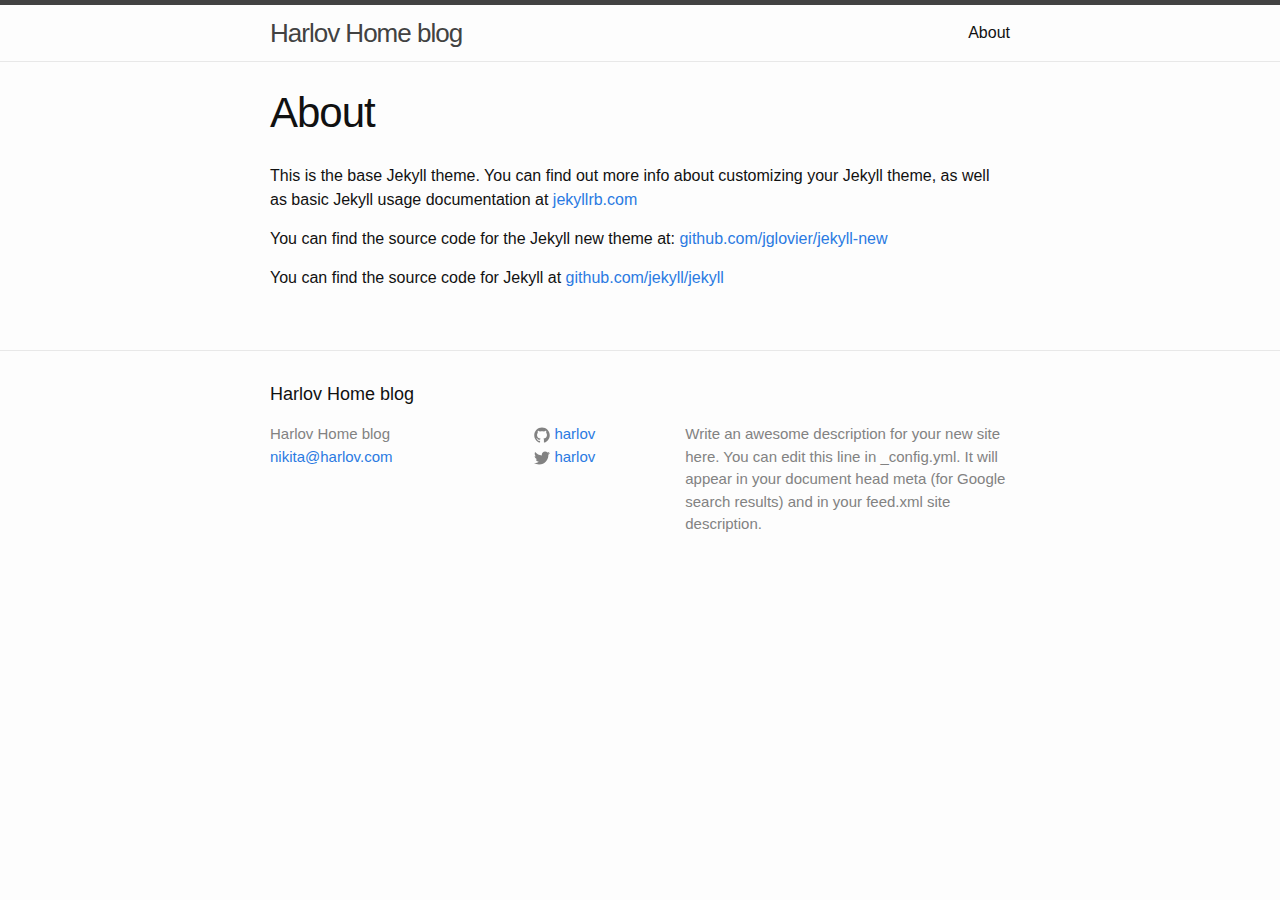
==== about/index.html @ d812e180 "first post" ====
<!DOCTYPE html>
<html>

  <head>
    <meta charset="utf-8">
    <meta name="viewport" content="width=device-width initial-scale=1" />
    <meta http-equiv="X-UA-Compatible" content="IE=edge">

    <title>About</title>
    <meta name="description" content="Write an awesome description for your new site here. You can edit this line in _config.yml. It will appear in your document head meta (for Google search results) and in your feed.xml site description.
">

    <link rel="stylesheet" href="/css/main.css">
    <link rel="canonical" href="http://harlov.github.io/about/">
</head>


  <body>

    <header class="site-header">

  <div class="wrapper">

    <a class="site-title" href="/">Harlov Home blog</a>

    <nav class="site-nav">
      <a href="#" class="menu-icon">
        <svg viewBox="0 0 18 15">
          <path fill="#424242" d="M18,1.484c0,0.82-0.665,1.484-1.484,1.484H1.484C0.665,2.969,0,2.304,0,1.484l0,0C0,0.665,0.665,0,1.484,0 h15.031C17.335,0,18,0.665,18,1.484L18,1.484z"/>
          <path fill="#424242" d="M18,7.516C18,8.335,17.335,9,16.516,9H1.484C0.665,9,0,8.335,0,7.516l0,0c0-0.82,0.665-1.484,1.484-1.484 h15.031C17.335,6.031,18,6.696,18,7.516L18,7.516z"/>
          <path fill="#424242" d="M18,13.516C18,14.335,17.335,15,16.516,15H1.484C0.665,15,0,14.335,0,13.516l0,0 c0-0.82,0.665-1.484,1.484-1.484h15.031C17.335,12.031,18,12.696,18,13.516L18,13.516z"/>
        </svg>
      </a>

      <div class="trigger">
        
          
          <a class="page-link" href="/about/">About</a>
          
        
          
        
          
        
          
        
      </div>
    </nav>

  </div>

</header>


    <div class="page-content">
      <div class="wrapper">
        <div class="post">

  <header class="post-header">
    <h1 class="post-title">About</h1>
  </header>

  <article class="post-content">
    <p>This is the base Jekyll theme. You can find out more info about customizing your Jekyll theme, as well as basic Jekyll usage documentation at <a href="http://jekyllrb.com/">jekyllrb.com</a></p>

<p>You can find the source code for the Jekyll new theme at: <a href="https://github.com/jglovier/jekyll-new">github.com/jglovier/jekyll-new</a></p>

<p>You can find the source code for Jekyll at <a href="https://github.com/jekyll/jekyll">github.com/jekyll/jekyll</a></p>

  </article>

</div>

      </div>
    </div>

    <footer class="site-footer">

  <div class="wrapper">

    <h2 class="footer-heading">Harlov Home blog</h2>

    <div class="footer-col-wrapper">
      <div class="footer-col  footer-col-1">
        <ul class="contact-list">
          <li>Harlov Home blog</li>
          <li><a href="mailto:nikita@harlov.com">nikita@harlov.com</a></li>
        </ul>
      </div>

      <div class="footer-col  footer-col-2">
        <ul class="social-media-list">
          
          <li>
            <a href="https://github.com/harlov">
              <span class="icon  icon--github">
                <svg viewBox="0 0 16 16">
                  <path fill="#828282" d="M7.999,0.431c-4.285,0-7.76,3.474-7.76,7.761 c0,3.428,2.223,6.337,5.307,7.363c0.388,0.071,0.53-0.168,0.53-0.374c0-0.184-0.007-0.672-0.01-1.32 c-2.159,0.469-2.614-1.04-2.614-1.04c-0.353-0.896-0.862-1.135-0.862-1.135c-0.705-0.481,0.053-0.472,0.053-0.472 c0.779,0.055,1.189,0.8,1.189,0.8c0.692,1.186,1.816,0.843,2.258,0.645c0.071-0.502,0.271-0.843,0.493-1.037 C4.86,11.425,3.049,10.76,3.049,7.786c0-0.847,0.302-1.54,0.799-2.082C3.768,5.507,3.501,4.718,3.924,3.65 c0,0,0.652-0.209,2.134,0.796C6.677,4.273,7.34,4.187,8,4.184c0.659,0.003,1.323,0.089,1.943,0.261 c1.482-1.004,2.132-0.796,2.132-0.796c0.423,1.068,0.157,1.857,0.077,2.054c0.497,0.542,0.798,1.235,0.798,2.082 c0,2.981-1.814,3.637-3.543,3.829c0.279,0.24,0.527,0.713,0.527,1.437c0,1.037-0.01,1.874-0.01,2.129 c0,0.208,0.14,0.449,0.534,0.373c3.081-1.028,5.302-3.935,5.302-7.362C15.76,3.906,12.285,0.431,7.999,0.431z"/>
                </svg>
              </span>

              <span class="username">harlov</span>
            </a>
          </li>
          

          
          <li>
            <a href="https://twitter.com/harlov">
              <span class="icon  icon--twitter">
                <svg viewBox="0 0 16 16">
                  <path fill="#828282" d="M15.969,3.058c-0.586,0.26-1.217,0.436-1.878,0.515c0.675-0.405,1.194-1.045,1.438-1.809
                  c-0.632,0.375-1.332,0.647-2.076,0.793c-0.596-0.636-1.446-1.033-2.387-1.033c-1.806,0-3.27,1.464-3.27,3.27 c0,0.256,0.029,0.506,0.085,0.745C5.163,5.404,2.753,4.102,1.14,2.124C0.859,2.607,0.698,3.168,0.698,3.767 c0,1.134,0.577,2.135,1.455,2.722C1.616,6.472,1.112,6.325,0.671,6.08c0,0.014,0,0.027,0,0.041c0,1.584,1.127,2.906,2.623,3.206 C3.02,9.402,2.731,9.442,2.433,9.442c-0.211,0-0.416-0.021-0.615-0.059c0.416,1.299,1.624,2.245,3.055,2.271 c-1.119,0.877-2.529,1.4-4.061,1.4c-0.264,0-0.524-0.015-0.78-0.046c1.447,0.928,3.166,1.469,5.013,1.469 c6.015,0,9.304-4.983,9.304-9.304c0-0.142-0.003-0.283-0.009-0.423C14.976,4.29,15.531,3.714,15.969,3.058z"/>
                </svg>
              </span>

              <span class="username">harlov</span>
            </a>
          </li>
          
        </ul>
      </div>

      <div class="footer-col  footer-col-3">
        <p class="text">Write an awesome description for your new site here. You can edit this line in _config.yml. It will appear in your document head meta (for Google search results) and in your feed.xml site description.
</p>
      </div>
    </div>

  </div>

</footer>


  </body>

</html>
---- css/main.css ----
/**
 * Reset some basic elements
 */
body, h1, h2, h3, h4, h5, h6,
p, blockquote, pre, hr,
dl, dd, ol, ul, figure {
  margin: 0;
  padding: 0; }

/**
 * Basic styling
 */
body {
  font-family: Helvetica, Arial, sans-serif;
  font-size: 16px;
  line-height: 1.5;
  font-weight: 300;
  color: #111;
  background-color: #fdfdfd;
  -webkit-text-size-adjust: 100%; }

/**
 * Set `margin-bottom` to maintain vertical rhythm
 */
h1, h2, h3, h4, h5, h6,
p, blockquote, pre,
ul, ol, dl, figure,
.highlight {
  margin-bottom: 15px; }

/**
 * Images
 */
img {
  max-width: 100%;
  vertical-align: middle; }

/**
 * Figures
 */
figure > img {
  display: block; }

figcaption {
  font-size: 14px; }

/**
 * Lists
 */
ul, ol {
  margin-left: 30px; }

li > ul,
li > ol {
  margin-bottom: 0; }

/**
 * Headings
 */
h1, h2, h3, h4, h5, h6 {
  font-weight: 300; }

/**
 * Links
 */
a {
  color: #2a7ae2;
  text-decoration: none; }
  a:visited {
    color: #1756a9; }
  a:hover {
    color: #111;
    text-decoration: underline; }

/**
 * Blockquotes
 */
blockquote {
  color: #828282;
  border-left: 4px solid #e8e8e8;
  padding-left: 15px;
  font-size: 18px;
  letter-spacing: -1px;
  font-style: italic; }
  blockquote > :last-child {
    margin-bottom: 0; }

/**
 * Code formatting
 */
pre,
code {
  font-size: 15px;
  border: 1px solid #e8e8e8;
  border-radius: 3px;
  background-color: #eef; }

code {
  padding: 1px 5px; }

pre {
  padding: 8px 12px;
  overflow-x: scroll; }
  pre > code {
    border: 0;
    padding-right: 0;
    padding-left: 0; }

/**
 * Wrapper
 */
.wrapper {
  max-width: -webkit-calc(800px - (30px * 2));
  max-width: calc(800px - (30px * 2));
  margin-right: auto;
  margin-left: auto;
  padding-right: 30px;
  padding-left: 30px; }
  @media screen and (max-width: 800px) {
    .wrapper {
      max-width: -webkit-calc(800px - (30px));
      max-width: calc(800px - (30px));
      padding-right: 15px;
      padding-left: 15px; } }

/**
 * Clearfix
 */
.wrapper:after, .footer-col-wrapper:after {
  content: "";
  display: table;
  clear: both; }

/**
 * Icons
 */
.icon > svg {
  display: inline-block;
  width: 16px;
  height: 16px;
  vertical-align: middle; }
  .icon > svg path {
    fill: #828282; }

/**
 * Site header
 */
.site-header {
  border-top: 5px solid #424242;
  border-bottom: 1px solid #e8e8e8;
  min-height: 56px;
  position: relative; }

.site-title {
  font-size: 26px;
  line-height: 56px;
  letter-spacing: -1px;
  margin-bottom: 0;
  float: left; }
  .site-title, .site-title:visited {
    color: #424242; }

.site-nav {
  float: right;
  line-height: 56px; }
  .site-nav .menu-icon {
    display: none; }
  .site-nav .page-link {
    color: #111;
    line-height: 1.5; }
    .site-nav .page-link:not(:first-child) {
      margin-left: 20px; }
  @media screen and (max-width: 600px) {
    .site-nav {
      position: absolute;
      top: 9px;
      right: 30px;
      background-color: #fdfdfd;
      border: 1px solid #e8e8e8;
      border-radius: 5px;
      text-align: right; }
      .site-nav .menu-icon {
        display: block;
        float: right;
        width: 36px;
        height: 26px;
        line-height: 0;
        padding-top: 10px;
        text-align: center; }
        .site-nav .menu-icon > svg {
          width: 18px;
          height: 15px; }
          .site-nav .menu-icon > svg path {
            fill: #424242; }
      .site-nav .trigger {
        clear: both;
        display: none; }
      .site-nav:hover .trigger {
        display: block;
        padding-bottom: 5px; }
      .site-nav .page-link {
        display: block;
        padding: 5px 10px; } }

/**
 * Site footer
 */
.site-footer {
  border-top: 1px solid #e8e8e8;
  padding: 30px 0; }

.footer-heading {
  font-size: 18px;
  margin-bottom: 15px; }

.contact-list,
.social-media-list {
  list-style: none;
  margin-left: 0; }

.footer-col-wrapper {
  font-size: 15px;
  color: #828282;
  margin-left: -15px; }

.footer-col {
  float: left;
  margin-bottom: 15px;
  padding-left: 15px; }

.footer-col-1 {
  width: -webkit-calc(35% - (30px / 2));
  width: calc(35% - (30px / 2)); }

.footer-col-2 {
  width: -webkit-calc(20% - (30px / 2));
  width: calc(20% - (30px / 2)); }

.footer-col-3 {
  width: -webkit-calc(45% - (30px / 2));
  width: calc(45% - (30px / 2)); }

@media screen and (max-width: 800px) {
  .footer-col-1,
  .footer-col-2 {
    width: -webkit-calc(50% - (30px / 2));
    width: calc(50% - (30px / 2)); }

  .footer-col-3 {
    width: -webkit-calc(100% - (30px / 2));
    width: calc(100% - (30px / 2)); } }
@media screen and (max-width: 600px) {
  .footer-col {
    float: none;
    width: -webkit-calc(100% - (30px / 2));
    width: calc(100% - (30px / 2)); } }
/**
 * Page content
 */
.page-content {
  padding: 30px 0; }

.page-heading {
  font-size: 20px; }

.post-list {
  margin-left: 0;
  list-style: none; }
  .post-list > li {
    margin-bottom: 30px; }

.post-meta {
  font-size: 14px;
  color: #828282; }

.post-link {
  display: block;
  font-size: 24px; }

/**
 * Posts
 */
.post-header {
  margin-bottom: 30px; }

.post-title {
  font-size: 42px;
  letter-spacing: -1px;
  line-height: 1; }
  @media screen and (max-width: 800px) {
    .post-title {
      font-size: 36px; } }

.post-content {
  margin-bottom: 30px; }
  .post-content h2 {
    font-size: 32px; }
    @media screen and (max-width: 800px) {
      .post-content h2 {
        font-size: 28px; } }
  .post-content h3 {
    font-size: 26px; }
    @media screen and (max-width: 800px) {
      .post-content h3 {
        font-size: 22px; } }
  .post-content h4 {
    font-size: 20px; }
    @media screen and (max-width: 800px) {
      .post-content h4 {
        font-size: 18px; } }

/**
 * Syntax highlighting styles
 */
.highlight {
  background: #fff; }
  .highlight .c {
    color: #998;
    font-style: italic; }
  .highlight .err {
    color: #a61717;
    background-color: #e3d2d2; }
  .highlight .k {
    font-weight: bold; }
  .highlight .o {
    font-weight: bold; }
  .highlight .cm {
    color: #998;
    font-style: italic; }
  .highlight .cp {
    color: #999;
    font-weight: bold; }
  .highlight .c1 {
    color: #998;
    font-style: italic; }
  .highlight .cs {
    color: #999;
    font-weight: bold;
    font-style: italic; }
  .highlight .gd {
    color: #000;
    background-color: #fdd; }
  .highlight .gd .x {
    color: #000;
    background-color: #faa; }
  .highlight .ge {
    font-style: italic; }
  .highlight .gr {
    color: #a00; }
  .highlight .gh {
    color: #999; }
  .highlight .gi {
    color: #000;
    background-color: #dfd; }
  .highlight .gi .x {
    color: #000;
    background-color: #afa; }
  .highlight .go {
    color: #888; }
  .highlight .gp {
    color: #555; }
  .highlight .gs {
    font-weight: bold; }
  .highlight .gu {
    color: #aaa; }
  .highlight .gt {
    color: #a00; }
  .highlight .kc {
    font-weight: bold; }
  .highlight .kd {
    font-weight: bold; }
  .highlight .kp {
    font-weight: bold; }
  .highlight .kr {
    font-weight: bold; }
  .highlight .kt {
    color: #458;
    font-weight: bold; }
  .highlight .m {
    color: #099; }
  .highlight .s {
    color: #d14; }
  .highlight .na {
    color: #008080; }
  .highlight .nb {
    color: #0086B3; }
  .highlight .nc {
    color: #458;
    font-weight: bold; }
  .highlight .no {
    color: #008080; }
  .highlight .ni {
    color: #800080; }
  .highlight .ne {
    color: #900;
    font-weight: bold; }
  .highlight .nf {
    color: #900;
    font-weight: bold; }
  .highlight .nn {
    color: #555; }
  .highlight .nt {
    color: #000080; }
  .highlight .nv {
    color: #008080; }
  .highlight .ow {
    font-weight: bold; }
  .highlight .w {
    color: #bbb; }
  .highlight .mf {
    color: #099; }
  .highlight .mh {
    color: #099; }
  .highlight .mi {
    color: #099; }
  .highlight .mo {
    color: #099; }
  .highlight .sb {
    color: #d14; }
  .highlight .sc {
    color: #d14; }
  .highlight .sd {
    color: #d14; }
  .highlight .s2 {
    color: #d14; }
  .highlight .se {
    color: #d14; }
  .highlight .sh {
    color: #d14; }
  .highlight .si {
    color: #d14; }
  .highlight .sx {
    color: #d14; }
  .highlight .sr {
    color: #009926; }
  .highlight .s1 {
    color: #d14; }
  .highlight .ss {
    color: #990073; }
  .highlight .bp {
    color: #999; }
  .highlight .vc {
    color: #008080; }
  .highlight .vg {
    color: #008080; }
  .highlight .vi {
    color: #008080; }
  .highlight .il {
    color: #099; }
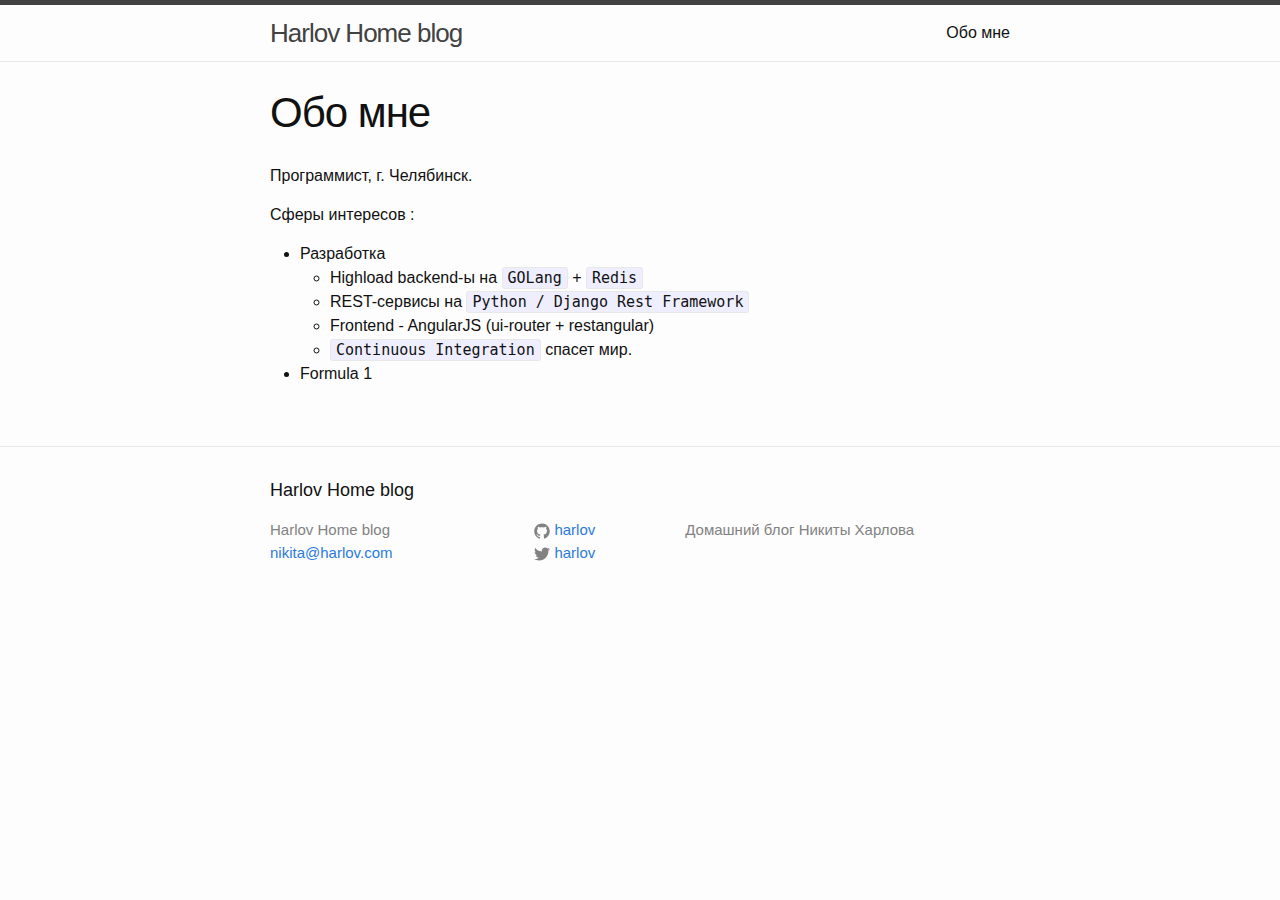
==== commit 6678d90e: "+" ====
--- a/about/index.html
+++ b/about/index.html
@@ -6,17 +6,43 @@
     <meta name="viewport" content="width=device-width initial-scale=1" />
     <meta http-equiv="X-UA-Compatible" content="IE=edge">
 
-    <title>About</title>
-    <meta name="description" content="Write an awesome description for your new site here. You can edit this line in _config.yml. It will appear in your document head meta (for Google search results) and in your feed.xml site description.
-">
+    <title>Обо мне</title>
+    <meta name="description" content="Домашний блог Никиты Харлова">
 
     <link rel="stylesheet" href="/css/main.css">
-    <link rel="canonical" href="http://harlov.github.io/about/">
+    <link rel="canonical" href="http://blog.harlov.com/about/">
 </head>
 
 
   <body>
+    <!-- Yandex.Metrika counter -->
+<script type="text/javascript">
+    (function (d, w, c) {
+        (w[c] = w[c] || []).push(function() {
+            try {
+                w.yaCounter33596149 = new Ya.Metrika({
+                    id:33596149,
+                    clickmap:true,
+                    trackLinks:true,
+                    accurateTrackBounce:true
+                });
+            } catch(e) { }
+        });
 
+        var n = d.getElementsByTagName("script")[0],
+            s = d.createElement("script"),
+            f = function () { n.parentNode.insertBefore(s, n); };
+        s.type = "text/javascript";
+        s.async = true;
+        s.src = "https://mc.yandex.ru/metrika/watch.js";
+
+        if (w.opera == "[object Opera]") {
+            d.addEventListener("DOMContentLoaded", f, false);
+        } else { f(); }
+    })(document, window, "yandex_metrika_callbacks");
+</script>
+<noscript><div><img src="https://mc.yandex.ru/watch/33596149" style="position:absolute; left:-9999px;" alt="" /></div></noscript>
+<!-- /Yandex.Metrika counter -->
     <header class="site-header">
 
   <div class="wrapper">
@@ -35,7 +61,7 @@
       <div class="trigger">
         
           
-          <a class="page-link" href="/about/">About</a>
+          <a class="page-link" href="/about/">Обо мне</a>
           
         
           
@@ -57,15 +83,25 @@
         <div class="post">
 
   <header class="post-header">
-    <h1 class="post-title">About</h1>
+    <h1 class="post-title">Обо мне</h1>
   </header>
 
   <article class="post-content">
-    <p>This is the base Jekyll theme. You can find out more info about customizing your Jekyll theme, as well as basic Jekyll usage documentation at <a href="http://jekyllrb.com/">jekyllrb.com</a></p>
+    <p>Программист, г. Челябинск.</p>
 
-<p>You can find the source code for the Jekyll new theme at: <a href="https://github.com/jglovier/jekyll-new">github.com/jglovier/jekyll-new</a></p>
+<p>Сферы интересов :</p>
 
-<p>You can find the source code for Jekyll at <a href="https://github.com/jekyll/jekyll">github.com/jekyll/jekyll</a></p>
+<ul>
+  <li>Разработка
+    <ul>
+      <li>Highload backend-ы на <code>GOLang</code> + <code>Redis</code></li>
+      <li>REST-сервисы на <code>Python / Django Rest Framework</code></li>
+      <li>Frontend - AngularJS (ui-router + restangular)</li>
+      <li><code>Continuous Integration</code> спасет мир.</li>
+    </ul>
+  </li>
+  <li>Formula 1</li>
+</ul>
 
   </article>
 
@@ -122,8 +158,7 @@
       </div>
 
       <div class="footer-col  footer-col-3">
-        <p class="text">Write an awesome description for your new site here. You can edit this line in _config.yml. It will appear in your document head meta (for Google search results) and in your feed.xml site description.
-</p>
+        <p class="text">Домашний блог Никиты Харлова</p>
       </div>
     </div>
 
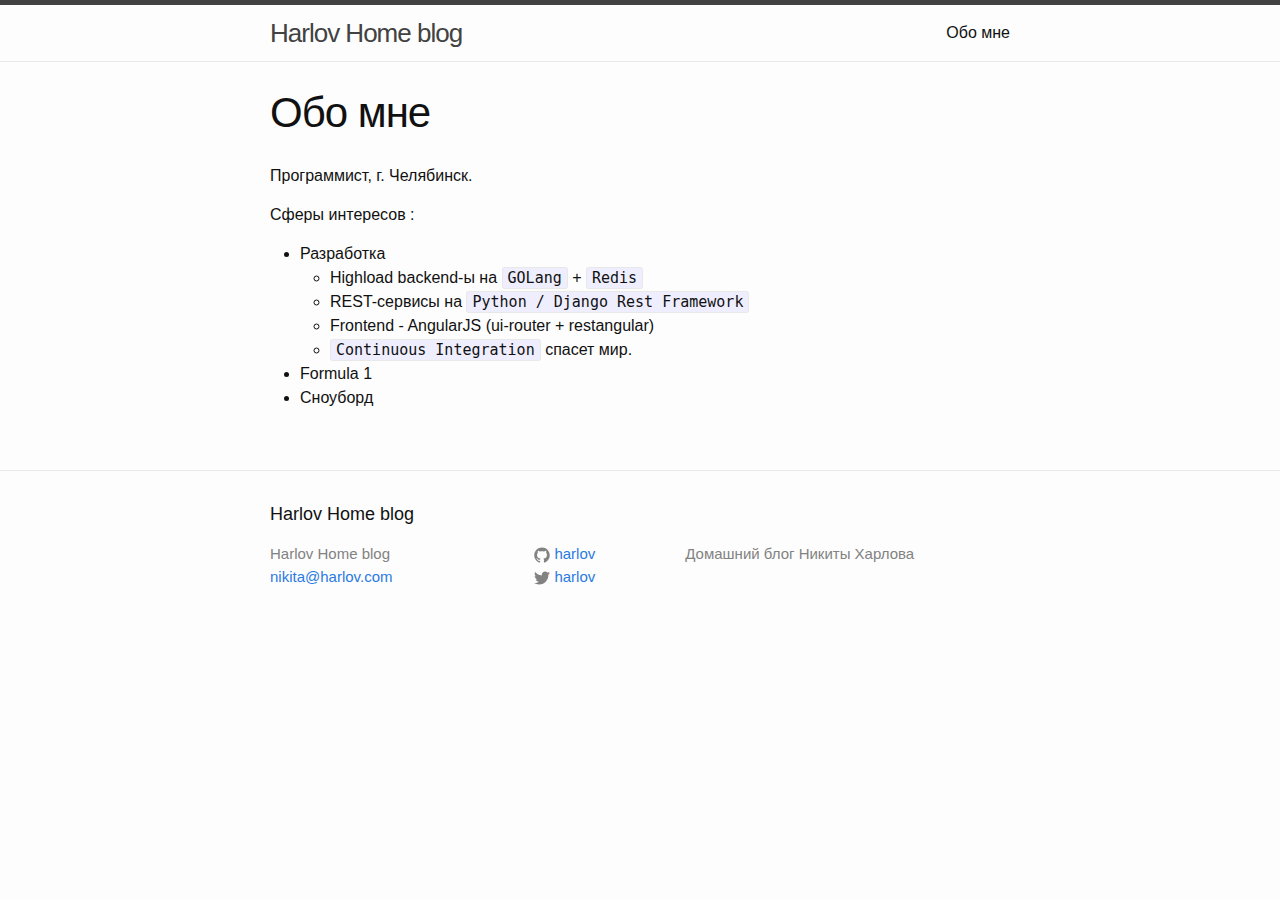
==== commit a2732f3d: "+" ====
--- a/about/index.html
+++ b/about/index.html
@@ -101,6 +101,7 @@
     </ul>
   </li>
   <li>Formula 1</li>
+  <li>Сноуборд</li>
 </ul>
 
   </article>
